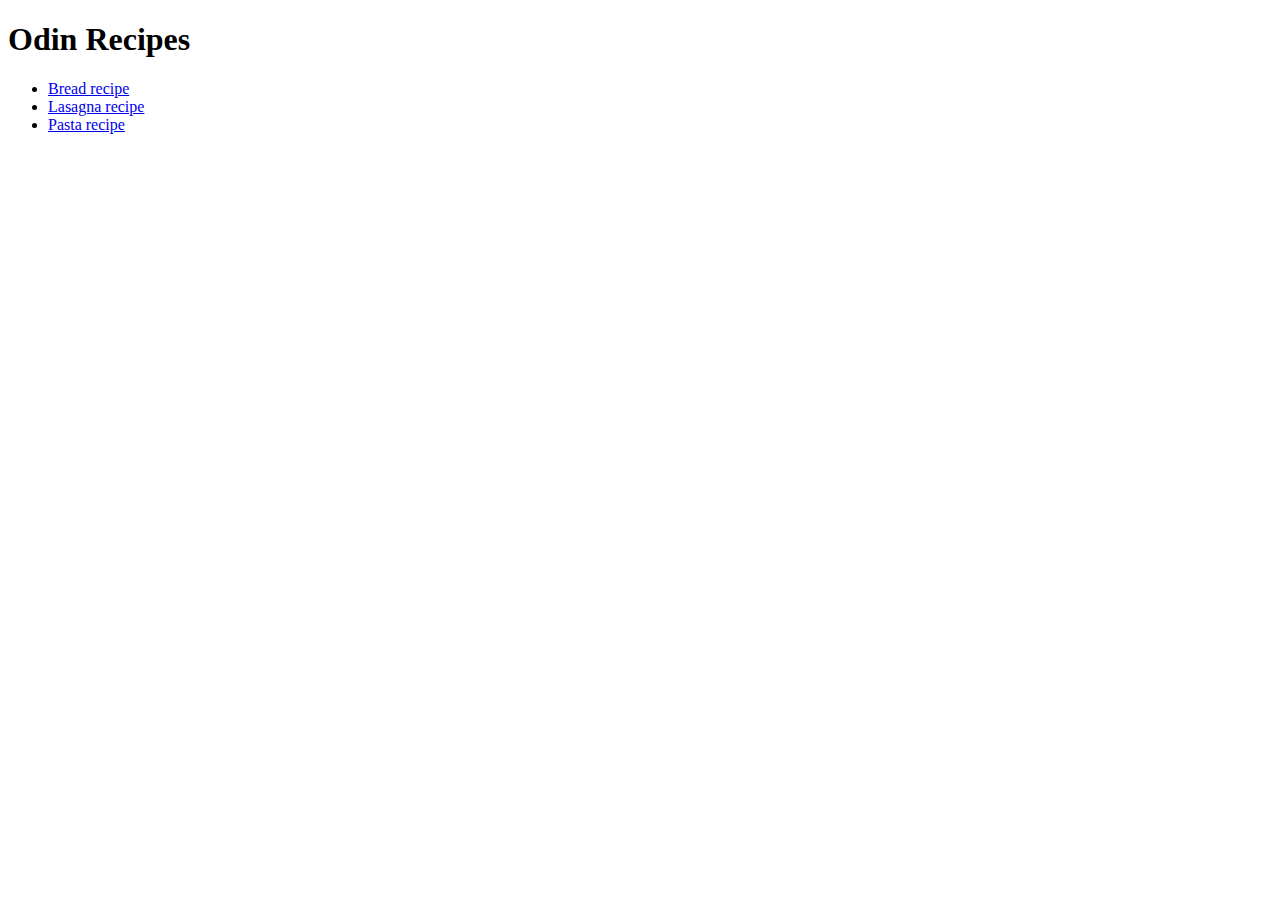
==== index.html @ e2a5d23f "Pasta recipe completed" ====
<!DOCTYPE html>
<html>
    <head>
        <meta charset="UTF-8">
        <title>Odin Recipes</title>
    </head>
    <body>
        <h1>Odin Recipes</h1>
        <ul>
            <li><a href="./recipes/bread.html">Bread recipe</a></li>
            <li><a href="./recipes/lasagna.html">Lasagna recipe</a></li>
            <li><a href="./recipes/pasta.html">Pasta recipe</a></li>
        </ul>
      
    </body>
</html>
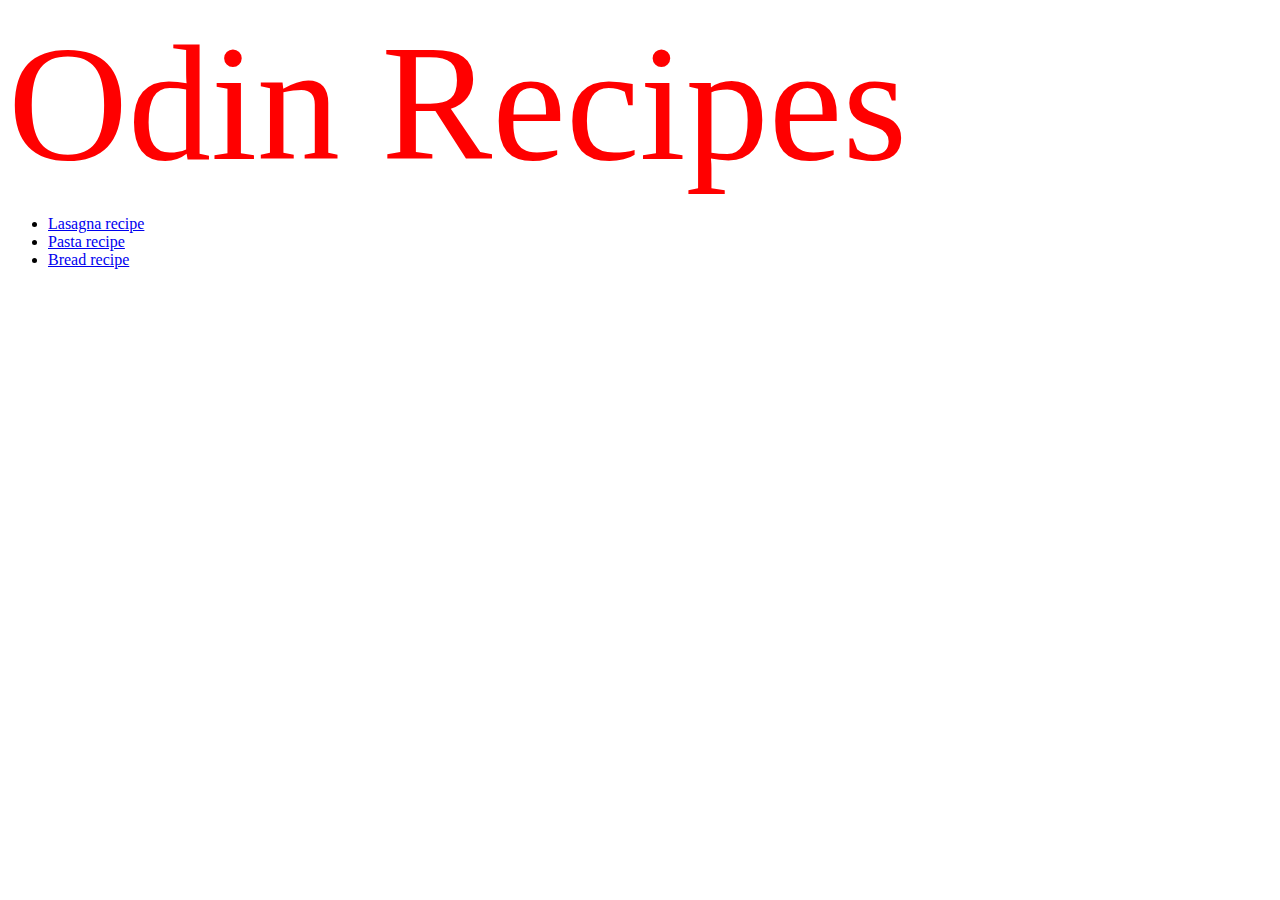
==== commit 5d34e54d: "CSS foundations added" ====
--- a/index.html
+++ b/index.html
@@ -3,13 +3,14 @@
     <head>
         <meta charset="UTF-8">
         <title>Odin Recipes</title>
+        <link rel="stylesheet" href="styles/styles.css">
     </head>
     <body>
-        <h1>Odin Recipes</h1>
+        <div id="title">Odin Recipes</div>
         <ul>
-            <li><a href="./recipes/bread.html">Bread recipe</a></li>
             <li><a href="./recipes/lasagna.html">Lasagna recipe</a></li>
             <li><a href="./recipes/pasta.html">Pasta recipe</a></li>
+            <li><a href="./recipes/bread.html">Bread recipe</a></li>
         </ul>
       
     </body>
--- a/styles/styles.css
+++ b/styles/styles.css
@@ -0,0 +1,4 @@
+#title {
+    color:red;
+    font-size: 166px;
+}
